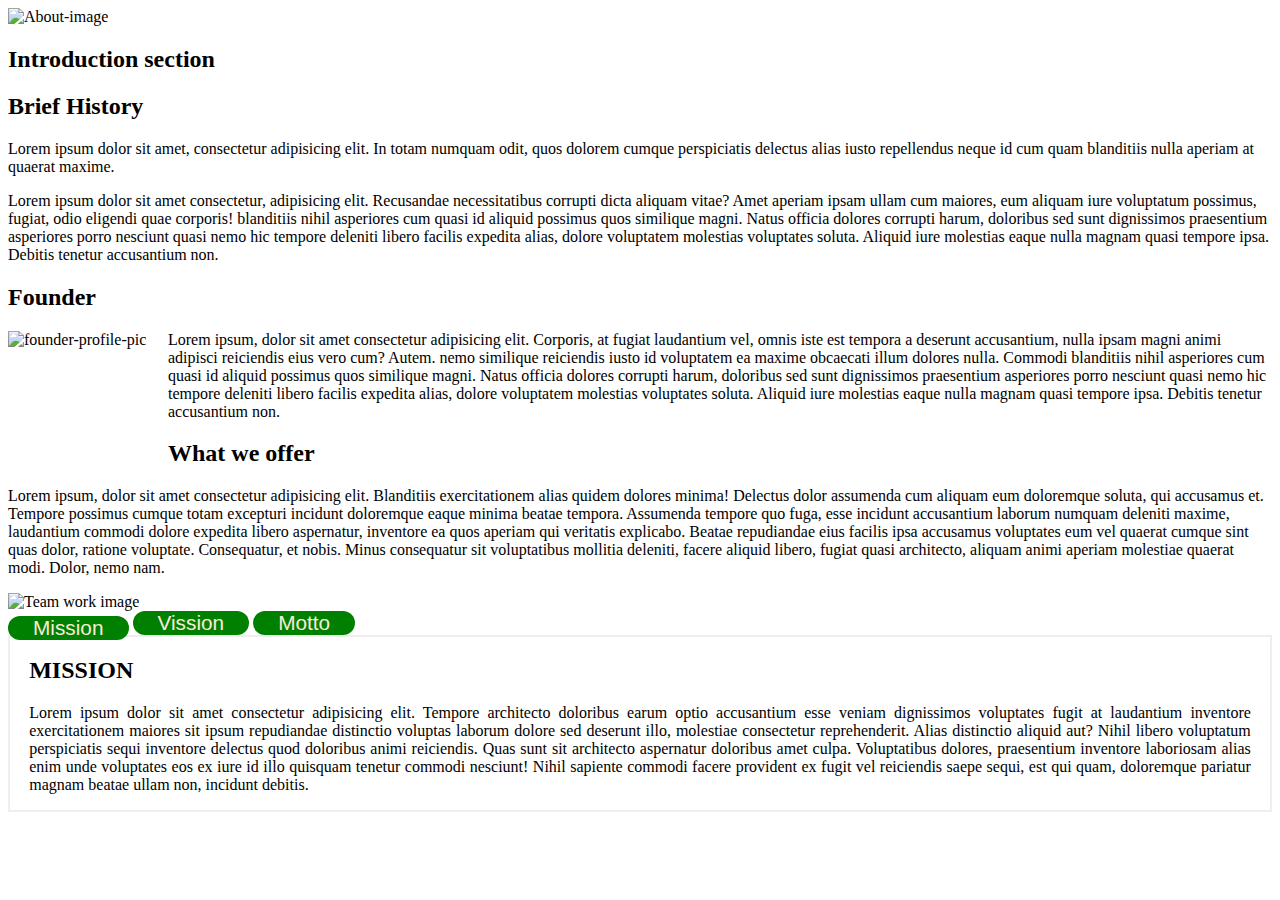
==== about/about_1.html @ a1fb707b "finished the collapse tabbed section in about us" ====
<!DOCTYPE html>
<html lang="en">
  <head>
    <meta charset="UTF-8" />
    <meta http-equiv="X-UA-Compatible" content="IE=edge" />
    <meta name="viewport" content="width=device-width, initial-scale=1.0" />
    <!-- CSS only -->
    <link
      href="https://cdn.jsdelivr.net/npm/bootstrap@5.2.0-beta1/dist/css/bootstrap.min.css"
      rel="stylesheet"
      integrity="sha384-0evHe/X+R7YkIZDRvuzKMRqM+OrBnVFBL6DOitfPri4tjfHxaWutUpFmBp4vmVor"
      crossorigin="anonymous"
    />
    <!-- icons -->
    <link
      rel="stylesheet"
      href="https://cdnjs.cloudflare.com/ajax/libs/font-awesome/6.1.1/css/all.min.css"
      integrity="sha512-KfkfwYDsLkIlwQp6LFnl8zNdLGxu9YAA1QvwINks4PhcElQSvqcyVLLD9aMhXd13uQjoXtEKNosOWaZqXgel0g=="
      crossorigin="anonymous"
      referrerpolicy="no-referrer"
    />

    <link rel="stylesheet" href="about_1.css" />
    <script defer type="text/javascript" src="about_1.js"></script>
    <title>About us page</title>
  </head>
  <body>
    <section class="col">
      <img class="about--img" src="img/about-img.jpg" alt="About-image" />
    </section>
    <section class="col">
      <div class="container my-5">
        <h2 class="text-center">Introduction section</h2>
        <div class="row">
          <div class="col-md-6 text-justify">
            <h2>Brief History</h2>
            <p>
              Lorem ipsum dolor sit amet, consectetur adipisicing elit. In totam
              numquam odit, quos dolorem cumque perspiciatis delectus alias
              iusto repellendus neque id cum quam blanditiis nulla aperiam at
              quaerat maxime.
            </p>
            <p>
              Lorem ipsum dolor sit amet consectetur, adipisicing elit.
              Recusandae necessitatibus corrupti dicta aliquam vitae? Amet
              aperiam ipsam ullam cum maiores, eum aliquam iure voluptatum
              possimus, fugiat, odio eligendi quae corporis! blanditiis nihil
              asperiores cum quasi id aliquid possimus quos similique magni.
              Natus officia dolores corrupti harum, doloribus sed sunt
              dignissimos praesentium asperiores porro nesciunt quasi nemo hic
              tempore deleniti libero facilis expedita alias, dolore voluptatem
              molestias voluptates soluta. Aliquid iure molestias eaque nulla
              magnam quasi tempore ipsa. Debitis tenetur accusantium non.
            </p>
          </div>
          <div class="col-md-6 text-justify">
            <h2>Founder</h2>
            <img
              class="founder-dp rounded"
              src="img/founder-dp.jpg"
              alt="founder-profile-pic"
            />
            <p>
              Lorem ipsum, dolor sit amet consectetur adipisicing elit.
              Corporis, at fugiat laudantium vel, omnis iste est tempora a
              deserunt accusantium, nulla ipsam magni animi adipisci reiciendis
              eius vero cum? Autem. nemo similique reiciendis iusto id
              voluptatem ea maxime obcaecati illum dolores nulla. Commodi
              blanditiis nihil asperiores cum quasi id aliquid possimus quos
              similique magni. Natus officia dolores corrupti harum, doloribus
              sed sunt dignissimos praesentium asperiores porro nesciunt quasi
              nemo hic tempore deleniti libero facilis expedita alias, dolore
              voluptatem molestias voluptates soluta. Aliquid iure molestias
              eaque nulla magnam quasi tempore ipsa. Debitis tenetur accusantium
              non.
            </p>
            <div class="social-media-handles d-flex justify-content-center">
              <!-- Facebook -->
              <a style="color: #3b5998" href="#!" role="button"
                ><i class="fab fa-facebook-f fa-lg mx-4"></i
              ></a>

              <!-- Twitter -->
              <a style="color: #55acee" href="#!" role="button"
                ><i class="fab fa-twitter fa-lg mx-4"></i
              ></a>

              <!-- Google -->
              <a style="color: #dd4b39" href="#!" role="button"
                ><i class="fab fa-google fa-lg mx-4"></i
              ></a>

              <!-- Instagram -->
              <a style="color: #ac2bac" href="#!" role="button"
                ><i class="fab fa-instagram fa-lg mx-4"></i
              ></a>
            </div>
          </div>
        </div>
      </div>
    </section>
    <section class="col bg-light">
      <div class="container">
        <div class="row">
          <h2 class="text-center">What we offer</h2>
          <div class="col-md-7">
            <p>
              Lorem ipsum, dolor sit amet consectetur adipisicing elit.
              Blanditiis exercitationem alias quidem dolores minima! Delectus
              dolor assumenda cum aliquam eum doloremque soluta, qui accusamus
              et. Tempore possimus cumque totam excepturi incidunt doloremque
              eaque minima beatae tempora. Assumenda tempore quo fuga, esse
              incidunt accusantium laborum numquam deleniti maxime, laudantium
              commodi dolore expedita libero aspernatur, inventore ea quos
              aperiam qui veritatis explicabo. Beatae repudiandae eius facilis
              ipsa accusamus voluptates eum vel quaerat cumque sint quas dolor,
              ratione voluptate. Consequatur, et nobis. Minus consequatur sit
              voluptatibus mollitia deleniti, facere aliquid libero, fugiat
              quasi architecto, aliquam animi aperiam molestiae quaerat modi.
              Dolor, nemo nam.
            </p>
          </div>
          <div class="col-md-5">
            <img
              class="offer-img"
              src="img/offer-img.jpg"
              alt="Team work image"
            />
          </div>
        </div>
      </div>
    </section>

    <!-- collapse effect -->
    <section class="col">
      <div class="col-md-8 container objectives">
        <div class="objectives__btn d-flex justify-content-center my-4">
          <button
            class="link--btns objectives__btn--1 mx-4 objectives__btn-active"
            data-tab="1"
          >
            Mission
          </button>
          <button class="link--btns mx-4 objectives__btn--2" data-tab="2">
            Vission
          </button>
          <button class="link--btns objectives__btn--3 mx-4" data-tab="3">
            Motto
          </button>
        </div>
        <div class="col-md-12 objectives__content">
          <div class="tab--contents objectives--1">
            <h2 class="text-center">MISSION</h2>
            <p>
              Lorem ipsum dolor sit amet consectetur adipisicing elit. Tempore
              architecto doloribus earum optio accusantium esse veniam
              dignissimos voluptates fugit at laudantium inventore
              exercitationem maiores sit ipsum repudiandae distinctio voluptas
              laborum dolore sed deserunt illo, molestiae consectetur
              reprehenderit. Alias distinctio aliquid aut? Nihil libero
              voluptatum perspiciatis sequi inventore delectus quod doloribus
              animi reiciendis. Quas sunt sit architecto aspernatur doloribus
              amet culpa. Voluptatibus dolores, praesentium inventore laboriosam
              alias enim unde voluptates eos ex iure id illo quisquam tenetur
              commodi nesciunt! Nihil sapiente commodi facere provident ex fugit
              vel reiciendis saepe sequi, est qui quam, doloremque pariatur
              magnam beatae ullam non, incidunt debitis.
            </p>
          </div>
          <div class="tab--contents objectives--2 objectives__hidden">
            <h2 class="text-center">VISION</h2>
            <p>
              Lorem ipsum dolor sit amet consectetur adipisicing elit. Tempore
              architecto doloribus earum optio accusantium esse veniam
              dignissimos voluptates fugit at laudantium inventore
              exercitationem maiores sit ipsum repudiandae distinctio voluptas
              laborum dolore sed deserunt illo, molestiae consectetur
              reprehenderit. Alias distinctio aliquid aut? Nihil libero
              voluptatum perspiciatis sequi inventore delectus quod doloribus
              animi reiciendis. Quas sunt sit architecto aspernatur doloribus
              amet culpa. Voluptatibus dolores, praesentium inventore laboriosam
              alias enim unde voluptates eos ex iure id illo quisquam tenetur
              commodi nesciunt! Nihil sapiente commodi facere provident ex fugit
              vel reiciendis saepe sequi, est qui quam, doloremque pariatur
              magnam beatae ullam non, incidunt debitis.
            </p>
          </div>
          <div class="tab--contents objectives--3 objectives__hidden">
            <h2 class="text-center">MOTTO</h2>
            <p>
              Lorem ipsum dolor sit amet consectetur adipisicing elit. Tempore
              architecto doloribus earum optio accusantium esse veniam
              dignissimos voluptates fugit at laudantium inventore
              exercitationem maiores sit ipsum repudiandae distinctio voluptas
              laborum dolore sed deserunt illo, molestiae consectetur
              reprehenderit. Alias distinctio aliquid aut? Nihil libero
              voluptatum perspiciatis sequi inventore delectus quod doloribus
              animi reiciendis. Quas sunt sit architecto aspernatur doloribus
              amet culpa. Voluptatibus dolores, praesentium inventore laboriosam
              alias enim unde voluptates eos ex iure id illo quisquam tenetur
              commodi nesciunt! Nihil sapiente commodi facere provident ex fugit
              vel reiciendis saepe sequi, est qui quam, doloremque pariatur
              magnam beatae ullam non, incidunt debitis.
            </p>
          </div>
        </div>
      </div>
    </section>
    <!-- JavaScript Bundle with Popper -->
    <script
      src="https://cdn.jsdelivr.net/npm/bootstrap@5.2.0-beta1/dist/js/bootstrap.bundle.min.js"
      integrity="sha384-pprn3073KE6tl6bjs2QrFaJGz5/SUsLqktiwsUTF55Jfv3qYSDhgCecCxMW52nD2"
      crossorigin="anonymous"
    ></script>
  </body>
</html>
---- about/about_1.css ----
.about--img {
  width: 100%;
  height: 100%;
  /* opacity: 100; */
}
.founder-dp {
  width: 150px;
  height: 150px;
  float: left;
  margin-right: 10px;
}
.offer-img {
  width: 100%;
  height: 80%;
}

.objectives__hidden {
  display: none;
}
.objectives__content {
  text-align: justify;
  border: 2px solid #eee;
  padding: 0 1.2rem;
}
.objectives__btn > button {
  font-size: 1.3rem;
  border: 0;
  border-radius: 1.15rem;
  padding: 0 25px;
  background-color: rgb(0, 128, 0);
  color: antiquewhite;
  transition: transform ease-in-out 0.3s;
}
.objectives__btn > button:hover {
  background-color: rgba(0, 128, 0, 0.7);
}
.objectives__btn-active {
  transform: translateY(5px);
}
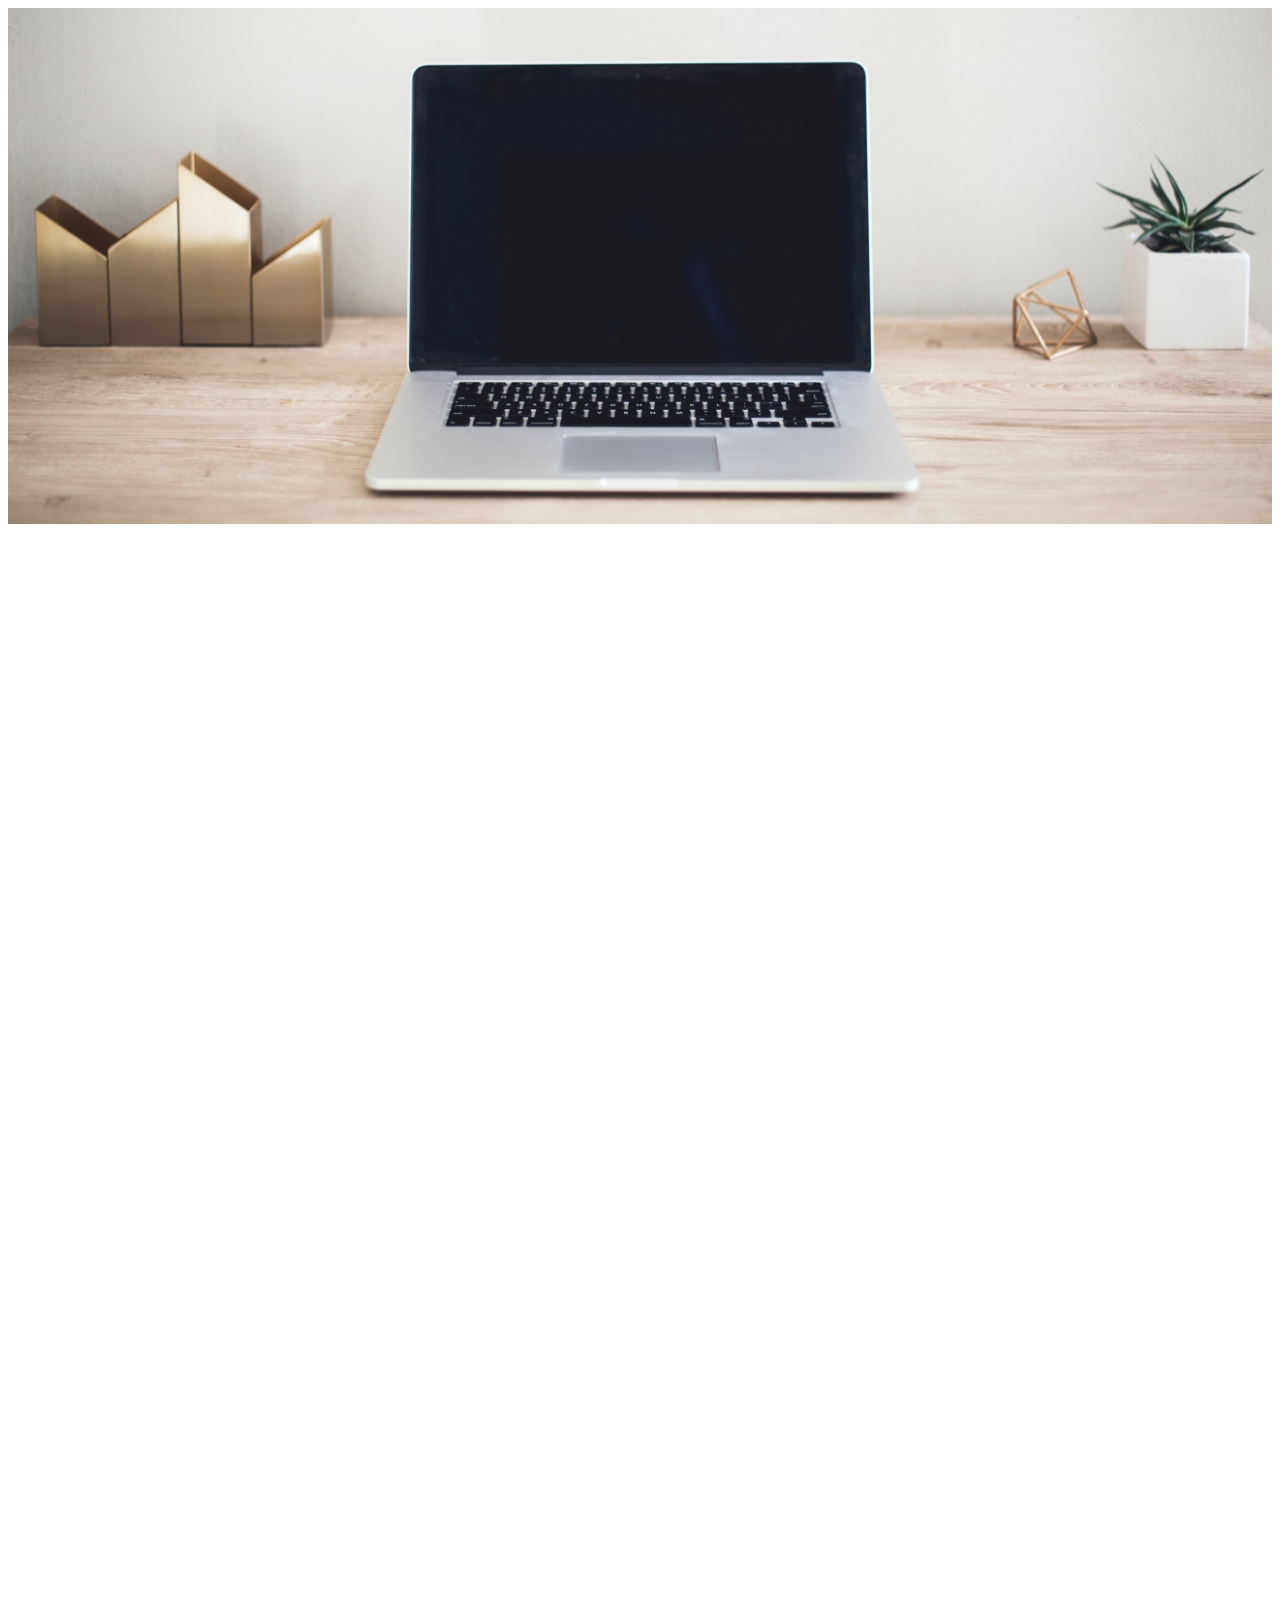
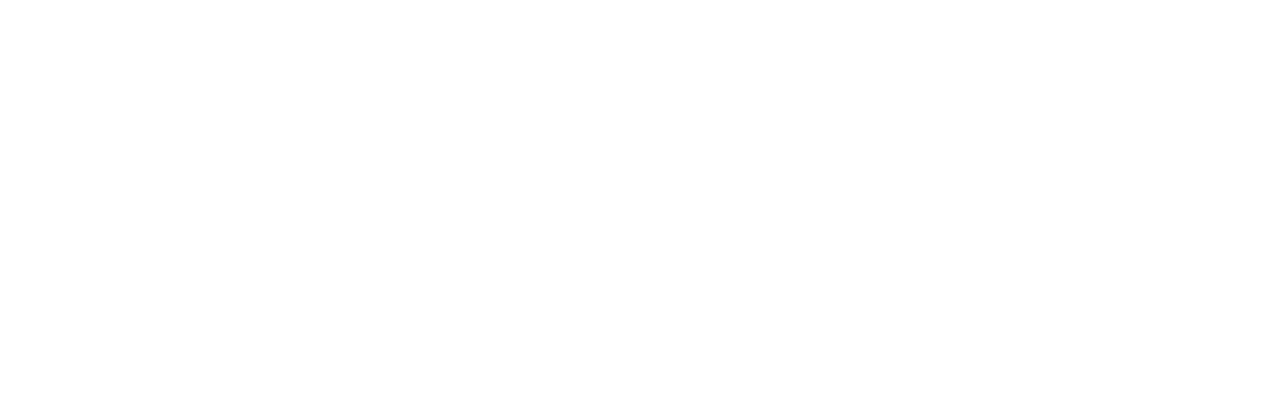
==== commit 2e34b628: "solved conflict in contactus.css" ====
--- a/about/about_1.html
+++ b/about/about_1.html
@@ -25,187 +25,344 @@
     <title>About us page</title>
   </head>
   <body>
-    <section class="col">
-      <img class="about--img" src="img/about-img.jpg" alt="About-image" />
-    </section>
-    <section class="col">
-      <div class="container my-5">
-        <h2 class="text-center">Introduction section</h2>
-        <div class="row">
-          <div class="col-md-6 text-justify">
-            <h2>Brief History</h2>
-            <p>
-              Lorem ipsum dolor sit amet, consectetur adipisicing elit. In totam
-              numquam odit, quos dolorem cumque perspiciatis delectus alias
-              iusto repellendus neque id cum quam blanditiis nulla aperiam at
-              quaerat maxime.
-            </p>
-            <p>
-              Lorem ipsum dolor sit amet consectetur, adipisicing elit.
-              Recusandae necessitatibus corrupti dicta aliquam vitae? Amet
-              aperiam ipsam ullam cum maiores, eum aliquam iure voluptatum
-              possimus, fugiat, odio eligendi quae corporis! blanditiis nihil
-              asperiores cum quasi id aliquid possimus quos similique magni.
-              Natus officia dolores corrupti harum, doloribus sed sunt
-              dignissimos praesentium asperiores porro nesciunt quasi nemo hic
-              tempore deleniti libero facilis expedita alias, dolore voluptatem
-              molestias voluptates soluta. Aliquid iure molestias eaque nulla
-              magnam quasi tempore ipsa. Debitis tenetur accusantium non.
-            </p>
-          </div>
-          <div class="col-md-6 text-justify">
-            <h2>Founder</h2>
-            <img
-              class="founder-dp rounded"
-              src="img/founder-dp.jpg"
-              alt="founder-profile-pic"
-            />
-            <p>
-              Lorem ipsum, dolor sit amet consectetur adipisicing elit.
-              Corporis, at fugiat laudantium vel, omnis iste est tempora a
-              deserunt accusantium, nulla ipsam magni animi adipisci reiciendis
-              eius vero cum? Autem. nemo similique reiciendis iusto id
-              voluptatem ea maxime obcaecati illum dolores nulla. Commodi
-              blanditiis nihil asperiores cum quasi id aliquid possimus quos
-              similique magni. Natus officia dolores corrupti harum, doloribus
-              sed sunt dignissimos praesentium asperiores porro nesciunt quasi
-              nemo hic tempore deleniti libero facilis expedita alias, dolore
-              voluptatem molestias voluptates soluta. Aliquid iure molestias
-              eaque nulla magnam quasi tempore ipsa. Debitis tenetur accusantium
-              non.
-            </p>
-            <div class="social-media-handles d-flex justify-content-center">
-              <!-- Facebook -->
-              <a style="color: #3b5998" href="#!" role="button"
-                ><i class="fab fa-facebook-f fa-lg mx-4"></i
-              ></a>
-
-              <!-- Twitter -->
-              <a style="color: #55acee" href="#!" role="button"
-                ><i class="fab fa-twitter fa-lg mx-4"></i
-              ></a>
-
-              <!-- Google -->
-              <a style="color: #dd4b39" href="#!" role="button"
-                ><i class="fab fa-google fa-lg mx-4"></i
-              ></a>
-
-              <!-- Instagram -->
-              <a style="color: #ac2bac" href="#!" role="button"
-                ><i class="fab fa-instagram fa-lg mx-4"></i
-              ></a>
+    <div class="section--container">
+      <!-- background image section -->
+      <section class="col section--hidden">
+        <img class="about--img" src="img/about-img.jpg" alt="About-image" />
+        <!-- <h2 class="carousel-caption top top-20">ABOUT US</h2> -->
+      </section>
+
+      <!-- intro section -->
+      <section class="col section--hidden">
+        <div class="container my-5">
+          <h2 class="text-center text-capitalize">Introduction section</h2>
+          <div class="row">
+            <div class="col-md-6 text-justify">
+              <h2 class="text-capitalize">Brief History</h2>
+              <p>
+                Lorem ipsum dolor sit amet, consectetur adipisicing elit. In
+                totam numquam odit, quos dolorem cumque perspiciatis delectus
+                alias iusto repellendus neque id cum quam blanditiis nulla
+                aperiam at quaerat maxime.
+              </p>
+              <p>
+                Lorem ipsum dolor sit amet consectetur, adipisicing elit.
+                Recusandae necessitatibus corrupti dicta aliquam vitae? Amet
+                aperiam ipsam ullam cum maiores, eum aliquam iure voluptatum
+                possimus, fugiat, odio eligendi quae corporis! blanditiis nihil
+                asperiores cum quasi id aliquid possimus quos similique magni.
+                Natus officia dolores corrupti harum, doloribus sed sunt
+                dignissimos praesentium asperiores porro nesciunt quasi nemo hic
+                tempore deleniti libero facilis expedita alias, dolore
+                voluptatem molestias voluptates soluta. Aliquid iure molestias
+                eaque nulla magnam quasi tempore ipsa. Debitis tenetur
+                accusantium non.
+              </p>
+            </div>
+            <div class="col-md-6 text-justify founder">
+              <h2>Founder</h2>
+              <img
+                class="founder-dp rounded"
+                src="img/founder-dp.jpg"
+                alt="founder-profile-pic"
+              />
+              <p>
+                Lorem ipsum, dolor sit amet consectetur adipisicing elit.
+                Corporis, at fugiat laudantium vel, omnis iste est tempora a
+                deserunt accusantium, nulla ipsam magni animi adipisci
+                reiciendis eius vero cum? Autem. nemo similique reiciendis iusto
+                id voluptatem ea maxime obcaecati illum dolores nulla. Commodi
+                blanditiis nihil asperiores cum quasi id aliquid possimus quos
+                similique magni. Natus officia dolores corrupti harum, doloribus
+                sed sunt dignissimos praesentium asperiores porro nesciunt quasi
+                nemo hic tempore deleniti libero facilis expedita alias, dolore
+                voluptatem molestias voluptates soluta. Aliquid iure molestias
+                eaque nulla magnam quasi tempore ipsa. Debitis tenetur
+                accusantium non.
+              </p>
+              <div class="social-media-handles d-flex justify-content-center">
+                <a style="color: #3b5998" href="#!" role="button"
+                  ><i class="fab fa-facebook-f fa-lg mx-4"></i
+                ></a>
+                <a style="color: #55acee" href="#!" role="button"
+                  ><i class="fab fa-twitter fa-lg mx-4"></i
+                ></a>
+                <a style="color: #dd4b39" href="#!" role="button"
+                  ><i class="fab fa-google fa-lg mx-4"></i
+                ></a>
+                <a style="color: #ac2bac" href="#!" role="button"
+                  ><i class="fab fa-instagram fa-lg mx-4"></i
+                ></a>
+              </div>
             </div>
           </div>
         </div>
-      </div>
-    </section>
-    <section class="col bg-light">
-      <div class="container">
-        <div class="row">
-          <h2 class="text-center">What we offer</h2>
-          <div class="col-md-7">
-            <p>
-              Lorem ipsum, dolor sit amet consectetur adipisicing elit.
-              Blanditiis exercitationem alias quidem dolores minima! Delectus
-              dolor assumenda cum aliquam eum doloremque soluta, qui accusamus
-              et. Tempore possimus cumque totam excepturi incidunt doloremque
-              eaque minima beatae tempora. Assumenda tempore quo fuga, esse
-              incidunt accusantium laborum numquam deleniti maxime, laudantium
-              commodi dolore expedita libero aspernatur, inventore ea quos
-              aperiam qui veritatis explicabo. Beatae repudiandae eius facilis
-              ipsa accusamus voluptates eum vel quaerat cumque sint quas dolor,
-              ratione voluptate. Consequatur, et nobis. Minus consequatur sit
-              voluptatibus mollitia deleniti, facere aliquid libero, fugiat
-              quasi architecto, aliquam animi aperiam molestiae quaerat modi.
-              Dolor, nemo nam.
-            </p>
-          </div>
-          <div class="col-md-5">
-            <img
-              class="offer-img"
-              src="img/offer-img.jpg"
-              alt="Team work image"
-            />
+      </section>
+
+      <!-- what we offer section -->
+      <section class="col bg-light section--hidden">
+        <div class="container">
+          <div class="row">
+            <h2 class="text-center text-capitalize">What we offer</h2>
+            <div class="col-md-7">
+              <p>
+                Lorem ipsum, dolor sit amet consectetur adipisicing elit.
+                Blanditiis exercitationem alias quidem dolores minima! Delectus
+                dolor assumenda cum aliquam eum doloremque soluta, qui accusamus
+                et. Tempore possimus cumque totam excepturi incidunt doloremque
+                eaque minima beatae tempora. Assumenda tempore quo fuga, esse
+                incidunt accusantium laborum numquam deleniti maxime, laudantium
+                commodi dolore expedita libero aspernatur, inventore ea quos
+                aperiam qui veritatis explicabo. Beatae repudiandae eius facilis
+                ipsa accusamus voluptates eum vel quaerat cumque sint quas
+                dolor, ratione voluptate. Consequatur, et nobis. Minus
+                consequatur sit voluptatibus mollitia deleniti, facere aliquid
+                libero, fugiat quasi architecto, aliquam animi aperiam molestiae
+                quaerat modi. Dolor, nemo nam.
+              </p>
+            </div>
+            <div class="col-md-5">
+              <img
+                class="offer-img"
+                src="img/offer-img.jpg"
+                alt="Team work image"
+              />
+            </div>
           </div>
         </div>
-      </div>
-    </section>
-
-    <!-- collapse effect -->
-    <section class="col">
-      <div class="col-md-8 container objectives">
-        <div class="objectives__btn d-flex justify-content-center my-4">
-          <button
-            class="link--btns objectives__btn--1 mx-4 objectives__btn-active"
-            data-tab="1"
-          >
-            Mission
-          </button>
-          <button class="link--btns mx-4 objectives__btn--2" data-tab="2">
-            Vission
-          </button>
-          <button class="link--btns objectives__btn--3 mx-4" data-tab="3">
-            Motto
-          </button>
+      </section>
+
+      <!-- collapse effect -->
+      <section class="col section--hidden">
+        <div class="col-md-8 container objectives">
+          <div class="objectives__btn d-flex justify-content-center my-4">
+            <button
+              class="link--btns objectives__btn--1 mx-4 objectives__btn-active"
+              data-tab="1"
+            >
+              Mission
+            </button>
+            <button class="link--btns mx-4 objectives__btn--2" data-tab="2">
+              Vission
+            </button>
+            <button class="link--btns objectives__btn--3 mx-4" data-tab="3">
+              Motto
+            </button>
+          </div>
+          <div class="col-md-12 objectives__content">
+            <div class="tab--contents objectives--1">
+              <h2 class="text-center">MISSION</h2>
+              <p>
+                Lorem ipsum dolor sit amet consectetur adipisicing elit. Tempore
+                architecto doloribus earum optio accusantium esse veniam
+                dignissimos voluptates fugit at laudantium inventore
+                exercitationem maiores sit ipsum repudiandae distinctio voluptas
+                laborum dolore sed deserunt illo, molestiae consectetur
+                reprehenderit. Alias distinctio aliquid aut? Nihil libero
+                voluptatum perspiciatis sequi inventore delectus quod doloribus
+                animi reiciendis. Quas sunt sit architecto aspernatur doloribus
+                amet culpa. Voluptatibus dolores, praesentium inventore
+                laboriosam alias enim unde voluptates eos ex iure id illo
+                quisquam tenetur commodi nesciunt! Nihil sapiente commodi facere
+                provident ex fugit vel reiciendis saepe sequi, est qui quam,
+                doloremque pariatur magnam beatae ullam non, incidunt debitis.
+              </p>
+            </div>
+            <div class="tab--contents objectives--2 objectives__hidden">
+              <h2 class="text-center">VISION</h2>
+              <p>
+                Lorem ipsum dolor sit amet consectetur adipisicing elit. Tempore
+                architecto doloribus earum optio accusantium esse veniam
+                dignissimos voluptates fugit at laudantium inventore
+                exercitationem maiores sit ipsum repudiandae distinctio voluptas
+                laborum dolore sed deserunt illo, molestiae consectetur
+                reprehenderit. Alias distinctio aliquid aut? Nihil libero
+                voluptatum perspiciatis sequi inventore delectus quod doloribus
+                animi reiciendis. Quas sunt sit architecto aspernatur doloribus
+                amet culpa. Voluptatibus dolores, praesentium inventore
+                laboriosam alias enim unde voluptates eos ex iure id illo
+                quisquam tenetur commodi nesciunt! Nihil sapiente commodi facere
+                provident ex fugit vel reiciendis saepe sequi, est qui quam,
+                doloremque pariatur magnam beatae ullam non, incidunt debitis.
+              </p>
+            </div>
+            <div class="tab--contents objectives--3 objectives__hidden">
+              <h2 class="text-center">MOTTO</h2>
+              <p>
+                Lorem ipsum dolor sit amet consectetur adipisicing elit. Tempore
+                architecto doloribus earum optio accusantium esse veniam
+                dignissimos voluptates fugit at laudantium inventore
+                exercitationem maiores sit ipsum repudiandae distinctio voluptas
+                laborum dolore sed deserunt illo, molestiae consectetur
+                reprehenderit. Alias distinctio aliquid aut? Nihil libero
+                voluptatum perspiciatis sequi inventore delectus quod doloribus
+                animi reiciendis. Quas sunt sit architecto aspernatur doloribus
+                amet culpa. Voluptatibus dolores, praesentium inventore
+                laboriosam alias enim unde voluptates eos ex iure id illo
+                quisquam tenetur commodi nesciunt! Nihil sapiente commodi facere
+                provident ex fugit vel reiciendis saepe sequi, est qui quam,
+                doloremque pariatur magnam beatae ullam non, incidunt debitis.
+              </p>
+            </div>
+          </div>
         </div>
-        <div class="col-md-12 objectives__content">
-          <div class="tab--contents objectives--1">
-            <h2 class="text-center">MISSION</h2>
-            <p>
-              Lorem ipsum dolor sit amet consectetur adipisicing elit. Tempore
-              architecto doloribus earum optio accusantium esse veniam
-              dignissimos voluptates fugit at laudantium inventore
-              exercitationem maiores sit ipsum repudiandae distinctio voluptas
-              laborum dolore sed deserunt illo, molestiae consectetur
-              reprehenderit. Alias distinctio aliquid aut? Nihil libero
-              voluptatum perspiciatis sequi inventore delectus quod doloribus
-              animi reiciendis. Quas sunt sit architecto aspernatur doloribus
-              amet culpa. Voluptatibus dolores, praesentium inventore laboriosam
-              alias enim unde voluptates eos ex iure id illo quisquam tenetur
-              commodi nesciunt! Nihil sapiente commodi facere provident ex fugit
-              vel reiciendis saepe sequi, est qui quam, doloremque pariatur
-              magnam beatae ullam non, incidunt debitis.
-            </p>
-          </div>
-          <div class="tab--contents objectives--2 objectives__hidden">
-            <h2 class="text-center">VISION</h2>
-            <p>
-              Lorem ipsum dolor sit amet consectetur adipisicing elit. Tempore
-              architecto doloribus earum optio accusantium esse veniam
-              dignissimos voluptates fugit at laudantium inventore
-              exercitationem maiores sit ipsum repudiandae distinctio voluptas
-              laborum dolore sed deserunt illo, molestiae consectetur
-              reprehenderit. Alias distinctio aliquid aut? Nihil libero
-              voluptatum perspiciatis sequi inventore delectus quod doloribus
-              animi reiciendis. Quas sunt sit architecto aspernatur doloribus
-              amet culpa. Voluptatibus dolores, praesentium inventore laboriosam
-              alias enim unde voluptates eos ex iure id illo quisquam tenetur
-              commodi nesciunt! Nihil sapiente commodi facere provident ex fugit
-              vel reiciendis saepe sequi, est qui quam, doloremque pariatur
-              magnam beatae ullam non, incidunt debitis.
-            </p>
-          </div>
-          <div class="tab--contents objectives--3 objectives__hidden">
-            <h2 class="text-center">MOTTO</h2>
-            <p>
-              Lorem ipsum dolor sit amet consectetur adipisicing elit. Tempore
-              architecto doloribus earum optio accusantium esse veniam
-              dignissimos voluptates fugit at laudantium inventore
-              exercitationem maiores sit ipsum repudiandae distinctio voluptas
-              laborum dolore sed deserunt illo, molestiae consectetur
-              reprehenderit. Alias distinctio aliquid aut? Nihil libero
-              voluptatum perspiciatis sequi inventore delectus quod doloribus
-              animi reiciendis. Quas sunt sit architecto aspernatur doloribus
-              amet culpa. Voluptatibus dolores, praesentium inventore laboriosam
-              alias enim unde voluptates eos ex iure id illo quisquam tenetur
-              commodi nesciunt! Nihil sapiente commodi facere provident ex fugit
-              vel reiciendis saepe sequi, est qui quam, doloremque pariatur
-              magnam beatae ullam non, incidunt debitis.
-            </p>
+      </section>
+
+      <!-- faqs accordion section -->
+      <section
+        class="col d-flex justify-content-center bg-light section--hidden"
+      >
+        <div class="col-md-8 my-4">
+          <h2 class="text-center">FREQUENTLY ASKED QUESTIONS</h2>
+          <div class="accordion accordion-flush" id="faqs">
+            <div class="accordion-item">
+              <h2 class="accordion-header">
+                <button
+                  class="accordion-button collapsed"
+                  type="button"
+                  data-bs-toggle="collapse"
+                  data-bs-target="#quiz-1"
+                >
+                  Where are you located?
+                </button>
+              </h2>
+              <div
+                id="quiz-1"
+                class="accordion-collapse collapse"
+                data-bs-parent="#faqs"
+              >
+                <div class="accordion-body">
+                  Lorem ipsum dolor sit amet consectetur adipisicing elit. Nisi
+                  aut mollitia vel earum placeat facilis iure molestias eligendi
+                  voluptates. Quam omnis soluta esse hic ut eos expedita quas
+                  vitae laborum.
+                </div>
+              </div>
+            </div>
+            <div class="accordion-item">
+              <h2 class="accordion-header">
+                <button
+                  class="accordion-button collapsed"
+                  type="button"
+                  data-bs-toggle="collapse"
+                  data-bs-target="#quiz-2"
+                >
+                  How can I join?
+                </button>
+              </h2>
+              <div
+                id="quiz-2"
+                class="accordion-collapse collapse"
+                data-bs-parent="#faqs"
+              >
+                <div class="accordion-body">
+                  Lorem ipsum dolor, sit amet consectetur adipisicing elit.
+                  Deserunt consectetur repudiandae dolore vitae eveniet? Natus
+                  sint cupiditate pariatur odio recusandae hic eveniet atque
+                  dolor ab. Sit facilis animi eveniet explicabo!
+                </div>
+              </div>
+            </div>
+            <div class="accordion-item">
+              <h2 class="accordion-header">
+                <button
+                  class="accordion-button collapsed"
+                  type="button"
+                  data-bs-toggle="collapse"
+                  data-bs-target="#quiz-3"
+                >
+                  What are the requirements?
+                </button>
+              </h2>
+              <div
+                id="quiz-3"
+                class="accordion-collapse collapse"
+                data-bs-parent="#faqs"
+              >
+                <div class="accordion-body">
+                  Lorem ipsum dolor sit amet consectetur adipisicing elit. Porro
+                  odio iste consectetur quis nam eaque, nisi quibusdam earum
+                  aliquam reprehenderit temporibus maxime, amet numquam sed
+                  debitis beatae facilis ex tempore?
+                </div>
+              </div>
+            </div>
+            <div class="accordion-item">
+              <h2 class="accordion-header">
+                <button
+                  class="accordion-button collapsed"
+                  type="button"
+                  data-bs-toggle="collapse"
+                  data-bs-target="#quiz-4"
+                >
+                  Another question?
+                </button>
+              </h2>
+              <div
+                id="quiz-4"
+                class="accordion-collapse collapse"
+                data-bs-parent="#faqs"
+              >
+                <div class="accordion-body">
+                  Lorem ipsum dolor sit amet consectetur adipisicing elit. Porro
+                  odio iste consectetur quis nam eaque, nisi quibusdam earum
+                  aliquam reprehenderit temporibus maxime, amet numquam sed
+                  debitis beatae facilis ex tempore?
+                </div>
+              </div>
+            </div>
+            <div class="accordion-item">
+              <h2 class="accordion-header">
+                <button
+                  class="accordion-button collapsed"
+                  type="button"
+                  data-bs-toggle="collapse"
+                  data-bs-target="#quiz-5"
+                >
+                  Another question ?
+                </button>
+              </h2>
+              <div
+                id="quiz-5"
+                class="accordion-collapse collapse"
+                data-bs-parent="#faqs"
+              >
+                <div class="accordion-body">
+                  Lorem ipsum dolor sit amet consectetur adipisicing elit. Porro
+                  odio iste consectetur quis nam eaque, nisi quibusdam earum
+                  aliquam reprehenderit temporibus maxime, amet numquam sed
+                  debitis beatae facilis ex tempore?
+                </div>
+              </div>
+            </div>
+            <div class="accordion-item">
+              <h2 class="accordion-header">
+                <button
+                  class="accordion-button collapsed"
+                  type="button"
+                  data-bs-toggle="collapse"
+                  data-bs-target="#quiz-6"
+                >
+                  Another question?
+                </button>
+              </h2>
+              <div
+                id="quiz-6"
+                class="accordion-collapse collapse"
+                data-bs-parent="#faqs"
+              >
+                <div class="accordion-body">
+                  Lorem ipsum dolor sit amet consectetur adipisicing elit. Porro
+                  odio iste consectetur quis nam eaque, nisi quibusdam earum
+                  aliquam reprehenderit temporibus maxime, amet numquam sed
+                  debitis beatae facilis ex tempore?
+                </div>
+              </div>
+            </div>
           </div>
         </div>
-      </div>
-    </section>
+      </section>
+    </div>
     <!-- JavaScript Bundle with Popper -->
     <script
       src="https://cdn.jsdelivr.net/npm/bootstrap@5.2.0-beta1/dist/js/bootstrap.bundle.min.js"
--- a/about/about_1.css
+++ b/about/about_1.css
@@ -1,7 +1,6 @@
 .about--img {
   width: 100%;
   height: 100%;
-  /* opacity: 100; */
 }
 .founder-dp {
   width: 150px;
@@ -9,6 +8,10 @@
   float: left;
   margin-right: 10px;
 }
+.founder {
+  text-align: justify;
+}
+
 .offer-img {
   width: 100%;
   height: 80%;
@@ -37,3 +40,12 @@
 .objectives__btn-active {
   transform: translateY(5px);
 }
+
+/* reveal effect */
+.section--hidden {
+  opacity: 0;
+  transform: translateY(3rem);
+}
+section {
+  transition: transform 0.6s, opacity 0.6s;
+}
